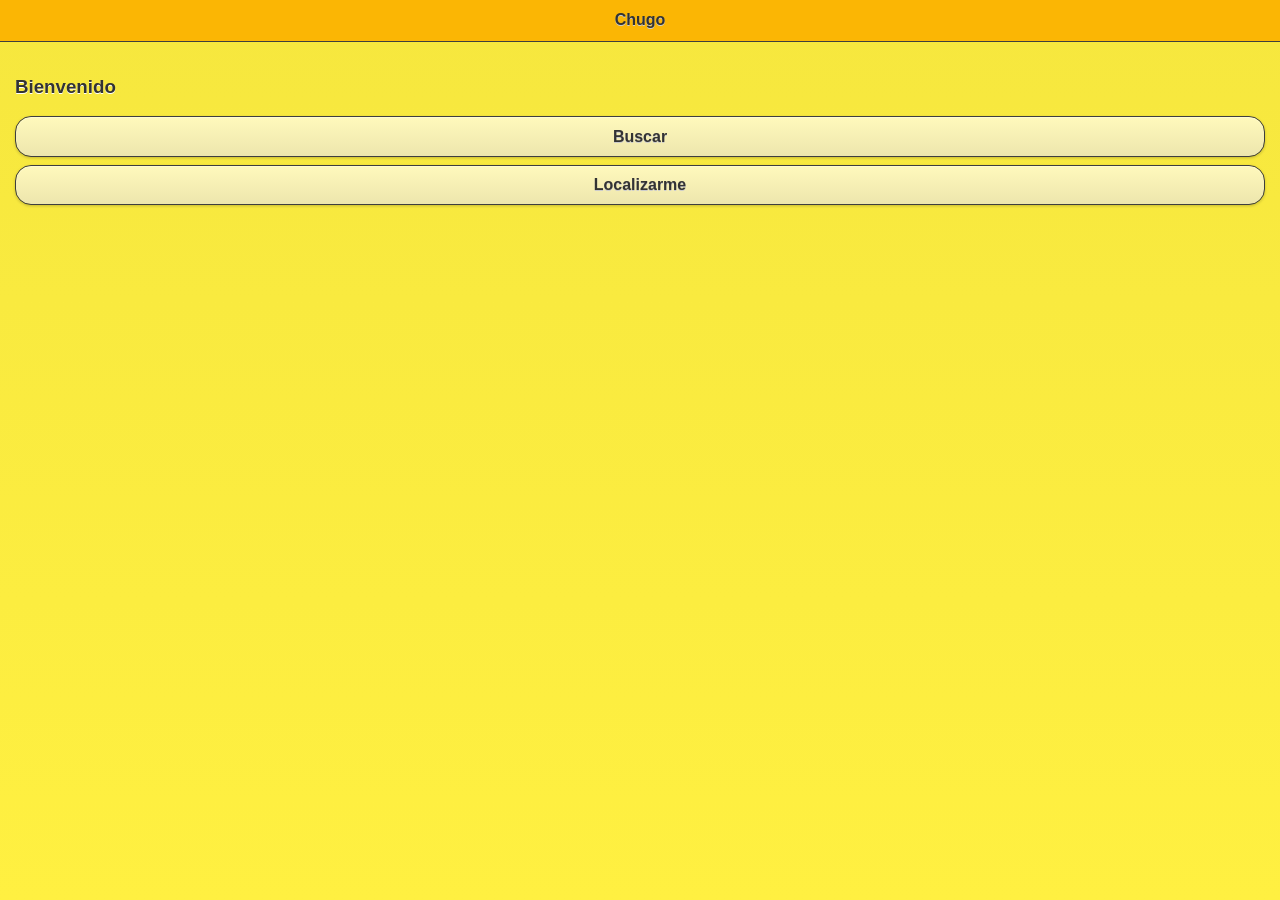
==== index.html @ 9948941c "test" ====
<!DOCTYPE html>
<html>
    <head>
        <meta charset="utf-8">
        <meta name="viewport" content="width=device-width, initial-scale=1">
        <title>Main</title>
        <script type="text/javascript" src="http://maps.google.com/maps/api/js?sensor=false"></script>
        <link href="css/jquery.mobile-1.3.2.min.css" rel="stylesheet" type="text/css">
        <link href="css/jquery.mobile.structure-1.3.2.min.css" rel="stylesheet" type="text/css">
        <link href="css/chugo2.min.css" rel="stylesheet" type="text/css">
        <link href="css/myapp.css" rel="stylesheet" type="text/css">
        <!-- jQuery and jQuery Mobile -->
        <script src="libs/jq/jquery-1.10.2.min.js"></script>
        <script src="libs/jqm/jquery.mobile-1.3.2.min.js"></script>
        <script src="libs/jqmap/jquery.ui.map.full.min.js"></script>
        <script src="libs/mustache/mustache.js"></script>

        <script src="libs/json/json2.js"></script>

        <!-- App Includes -->
        <script src="app/conf.js"></script>
        <script src="app/views.js"></script>
        <script src="app/requests.js"></script>
        <script src="app/shows.js"></script>
        <script src="app/events.js"></script>


    </head>
    <body>
        <!-- Home -->
        <div data-role="page" id="index">
            <div data-theme="a" data-role="header" data-position="fixed">
                <h3>
                    Chugo
                </h3>
            </div>
            <div data-role="content" id ="homeContent">

                <h3>Bienvenido</h3>

                <a data-href='#' href = '#' class = 'linktovenues' data-role='button' > Buscar </a>
                <a href='#ubicar' data-role='button' class = 'linktolocate' > Localizarme </a>
            </div>
        </div>

        <!-- Page -->
        <div data-role="page" id="venues" data-theme='a'>
            <div data-theme="a" data-role="header" data-position="fixed">
                <h3>
                    Locales
                </h3>
            </div>
            <div data-role="venuescontent">
                <h2>Lugares Disponibles</h2>
                <ul id ="venuelist" data-role='listview' data-theme='a'>

                </ul>
            </div>
        </div>
        <!-- Page -->
        <div data-role="page" id="venue" data-theme='a'>
            <div data-theme="a" data-role="header" data-position="fixed">
                <h3>
                    Local
                </h3>
            </div>

            <div data-role="content" id="contentvenue">
                <h2>
                    Venue
                </h2>
            </div>
        </div>
        <!-- Page -->
        <div data-role="page" id="carte" data-theme='a'>
            <div data-theme="a" data-role="header" data-position="fixed">
                <h3>
                    Menu
                </h3>
            </div>

            <div data-role="content" id="contentcarte" >
                <h2>
                    Carte
                </h2>

            </div>
        </div>
        <!-- Page -->
        <div data-role="page" id="item" data-theme='a'>
            <div data-theme="a" data-role="header" data-position="fixed">
                <h3>
                    Header
                </h3>
            </div>
            <div data-role="content">
                <h2>
                    Item
                </h2>
            </div>
        </div>
        <!-- LOCATE -->
        <div data-role="page" id="ubicar" data-theme="a" class="page-map" style="width:100%; height:100%;">
            <div data-role="header"><h1>Map Page</h1></div>
            <div data-role="content" style="width:100%; height:100%; padding:0;"> 
                <div id="map_canvas"></div>
            </div>
        </div>        

        <script>
            $(document).ready()
            {
                initBinding();
            }
        </script>
    </body>
</html>
---- css/chugo2.min.css ----
/*!
* jQuery Mobile 1.3.2
* Git HEAD hash: 528cf0e96940644ea644096bfeb913ed920ffaef <> Date: Fri Jul 19 2013 22:17:57 UTC
* http://jquerymobile.com
*
* Copyright 2010, 2013 jQuery Foundation, Inc. and other contributors
* Released under the MIT license.
* http://jquery.org/license
*
*/

.ui-bar-a{border:1px solid #3e3e3e ;background:#fbb604 ;color:#333333 ;font-weight:bold;text-shadow:0  1px  0  #cccccc ;background-image:-webkit-gradient(linear,left top,left bottom,from( #fbb604 ),to( #fbb604 )); background-image:-webkit-linear-gradient( #fbb604,#fbb604 ); background-image:   -moz-linear-gradient( #fbb604,#fbb604 ); background-image:    -ms-linear-gradient( #fbb604,#fbb604 ); background-image:     -o-linear-gradient( #fbb604,#fbb604 ); background-image:        linear-gradient( #fbb604,#fbb604 );}.ui-bar-a .ui-link-inherit{color:#333333 ;}.ui-bar-a a.ui-link{color:#7cc4e7 ;font-weight:bold;}.ui-bar-a a.ui-link:visited{   color:#2489ce ;}.ui-bar-a a.ui-link:hover{color:#2489ce ;}.ui-bar-a a.ui-link:active{color:#2489ce ;}.ui-bar-a,.ui-bar-a input,.ui-bar-a select,.ui-bar-a textarea,.ui-bar-a button{     font-family:Helvetica,Arial,sans-serif ;}.ui-body-a,.ui-overlay-a{border:1px solid #3e3e3e ;color:#333333 ;text-shadow:0  1px  0  #ffffff ;background:#fcec40 ;background-image:-webkit-gradient(linear,left top,left bottom,from( #fcec40 ),to( #fcec40 )); background-image:-webkit-linear-gradient( #fcec40,#fcec40 ); background-image:   -moz-linear-gradient( #fcec40,#fcec40 ); background-image:    -ms-linear-gradient( #fcec40,#fcec40 ); background-image:     -o-linear-gradient( #fcec40,#fcec40 ); background-image:        linear-gradient( #fcec40,#fcec40 );}.ui-overlay-a{background-image:none;border-width:0;}.ui-body-a,.ui-body-a input,.ui-body-a select,.ui-body-a textarea,.ui-body-a button{     font-family:Helvetica,Arial,sans-serif ;}.ui-body-a .ui-link-inherit{color:#333333 ;}.ui-body-a .ui-link{color:#ce2624 ;font-weight:bold;}.ui-body-a .ui-link:visited{   color:#2489ce ;}.ui-body-a .ui-link:hover{color:#2489ce ;}.ui-body-a .ui-link:active{color:#2489ce ;}.ui-btn-up-a{border:1px solid #3e3e3e ;background:#f7f0b5 ;font-weight:bold;color:#333333 ;text-shadow:0  1px  0  #cccccc ;background-image:-webkit-gradient(linear,left top,left bottom,from( #f7f0b5 ),to( #f7f0b5 )); background-image:-webkit-linear-gradient( #f7f0b5,#f7f0b5 ); background-image:   -moz-linear-gradient( #f7f0b5,#f7f0b5 ); background-image:    -ms-linear-gradient( #f7f0b5,#f7f0b5 ); background-image:     -o-linear-gradient( #f7f0b5,#f7f0b5 ); background-image:        linear-gradient( #f7f0b5,#f7f0b5 );}.ui-btn-up-a:visited,.ui-btn-up-a a.ui-link-inherit{color:#333333 ;}.ui-btn-hover-a{border:1px solid #3e3e3e ;background:#f3e9b4 ;font-weight:bold;color:#333333 ;text-shadow:0  1px  0  #cccccc ;background-image:-webkit-gradient(linear,left top,left bottom,from( #f3e9b4 ),to( #f3e9b4 )); background-image:-webkit-linear-gradient( #f3e9b4,#f3e9b4 ); background-image:   -moz-linear-gradient( #f3e9b4,#f3e9b4 ); background-image:    -ms-linear-gradient( #f3e9b4,#f3e9b4 ); background-image:     -o-linear-gradient( #f3e9b4,#f3e9b4 ); background-image:        linear-gradient( #f3e9b4,#f3e9b4 );}.ui-btn-hover-a:visited,.ui-btn-hover-a:hover,.ui-btn-hover-a a.ui-link-inherit{color:#333333 ;}.ui-btn-down-a{border:1px solid #3e3e3e ;background:#f2b84a ;font-weight:bold;color:#333333 ;text-shadow:0  1px  0  #cccccc ;background-image:-webkit-gradient(linear,left top,left bottom,from( #f2b84a ),to( #f2b84a )); background-image:-webkit-linear-gradient( #f2b84a,#f2b84a ); background-image:   -moz-linear-gradient( #f2b84a,#f2b84a ); background-image:    -ms-linear-gradient( #f2b84a,#f2b84a ); background-image:     -o-linear-gradient( #f2b84a,#f2b84a ); background-image:        linear-gradient( #f2b84a,#f2b84a );}.ui-btn-down-a:visited,.ui-btn-down-a:hover,.ui-btn-down-a a.ui-link-inherit{color:#333333 ;}.ui-btn-up-a,.ui-btn-hover-a,.ui-btn-down-a{     font-family:Helvetica,Arial,sans-serif ;text-decoration:none;}.ui-bar-b{border:1px solid #3e3e3e ;background:#EE0000 ;color:#EEEEEE ;font-weight:bold;text-shadow:0  1px  0  #000 ;background-image:-webkit-gradient(linear,left top,left bottom,from( #8e0000 ),to( #FF0000 )); background-image:-webkit-linear-gradient( #8e0000,#FF0000 ); background-image:   -moz-linear-gradient( #8e0000,#FF0000 ); background-image:    -ms-linear-gradient( #8e0000,#FF0000 ); background-image:     -o-linear-gradient( #8e0000,#FF0000 ); background-image:        linear-gradient( #8e0000,#FF0000 );}.ui-bar-b .ui-link-inherit{color:#EEEEEE ;}.ui-bar-b a.ui-link{color:#7cc4e7 ;font-weight:bold;}.ui-bar-b a.ui-link:visited{   color:#2489ce ;}.ui-bar-b a.ui-link:hover{color:#2489ce ;}.ui-bar-b a.ui-link:active{color:#2489ce ;}.ui-bar-b,.ui-bar-b input,.ui-bar-b select,.ui-bar-b textarea,.ui-bar-b button{     font-family:Helvetica,Arial,sans-serif ;}.ui-body-b,.ui-overlay-b{border:1px solid #3e3e3e ;color:#EEEEEE ;text-shadow:0  1px  0  #000 ;background:#f66a0e ;background-image:-webkit-gradient(linear,left top,left bottom,from( #FF710e ),to( #e4620d )); background-image:-webkit-linear-gradient( #FF710e,#e4620d ); background-image:   -moz-linear-gradient( #FF710e,#e4620d ); background-image:    -ms-linear-gradient( #FF710e,#e4620d ); background-image:     -o-linear-gradient( #FF710e,#e4620d ); background-image:        linear-gradient( #FF710e,#e4620d );}.ui-overlay-b{background-image:none;border-width:0;}.ui-body-b,.ui-body-b input,.ui-body-b select,.ui-body-b textarea,.ui-body-b button{     font-family:Helvetica,Arial,sans-serif ;}.ui-body-b .ui-link-inherit{color:#EEEEEE ;}.ui-body-b .ui-link{color:#FFFFFF ;font-weight:bold;}.ui-body-b .ui-link:visited{   color:#2489ce ;}.ui-body-b .ui-link:hover{color:#2489ce ;}.ui-body-b .ui-link:active{color:#2489ce ;}.ui-btn-up-b{border:1px solid #3e3e3e ;background:#FFFF00 ;font-weight:bold;color:#333333 ;text-shadow:0  1px  0  #cccccc ;background-image:-webkit-gradient(linear,left top,left bottom,from( #FFFF00 ),to( #d6d600 )); background-image:-webkit-linear-gradient( #FFFF00,#d6d600 ); background-image:   -moz-linear-gradient( #FFFF00,#d6d600 ); background-image:    -ms-linear-gradient( #FFFF00,#d6d600 ); background-image:     -o-linear-gradient( #FFFF00,#d6d600 ); background-image:        linear-gradient( #FFFF00,#d6d600 );}.ui-btn-up-b:visited,.ui-btn-up-b a.ui-link-inherit{color:#333333 ;}.ui-btn-hover-b{border:1px solid #3e3e3e ;background:#FFFF00 ;font-weight:bold;color:#333333 ;text-shadow:0  1px  0  #cccccc ;background-image:-webkit-gradient(linear,left top,left bottom,from( #999900 ),to( #FFFF00 )); background-image:-webkit-linear-gradient( #999900,#FFFF00 ); background-image:   -moz-linear-gradient( #999900,#FFFF00 ); background-image:    -ms-linear-gradient( #999900,#FFFF00 ); background-image:     -o-linear-gradient( #999900,#FFFF00 ); background-image:        linear-gradient( #999900,#FFFF00 );}.ui-btn-hover-b:visited,.ui-btn-hover-b:hover,.ui-btn-hover-b a.ui-link-inherit{color:#333333 ;}.ui-btn-down-b{border:1px solid #3e3e3e ;background:#FFFF00 ;font-weight:bold;color:#333333 ;text-shadow:0  1px  0  #cccccc ;background-image:-webkit-gradient(linear,left top,left bottom,from( #FFFF00 ),to( #c9c900 )); background-image:-webkit-linear-gradient( #FFFF00,#c9c900 ); background-image:   -moz-linear-gradient( #FFFF00,#c9c900 ); background-image:    -ms-linear-gradient( #FFFF00,#c9c900 ); background-image:     -o-linear-gradient( #FFFF00,#c9c900 ); background-image:        linear-gradient( #FFFF00,#c9c900 );}.ui-btn-down-b:visited,.ui-btn-down-b:hover,.ui-btn-down-b a.ui-link-inherit{color:#333333 ;}.ui-btn-up-b,.ui-btn-hover-b,.ui-btn-down-b{     font-family:Helvetica,Arial,sans-serif ;text-decoration:none;}.ui-bar-c{border:1px solid #3e3e3e ;background:#fbb604 ;color:#333333 ;font-weight:bold;text-shadow:0  1px  0  #cccccc ;background-image:-webkit-gradient(linear,left top,left bottom,from( #da9e03 ),to( #FFcd04 )); background-image:-webkit-linear-gradient( #da9e03,#FFcd04 ); background-image:   -moz-linear-gradient( #da9e03,#FFcd04 ); background-image:    -ms-linear-gradient( #da9e03,#FFcd04 ); background-image:     -o-linear-gradient( #da9e03,#FFcd04 ); background-image:        linear-gradient( #da9e03,#FFcd04 );}.ui-bar-c .ui-link-inherit{color:#333333 ;}.ui-bar-c a.ui-link{color:#7cc4e7 ;font-weight:bold;}.ui-bar-c a.ui-link:visited{   color:#2489ce ;}.ui-bar-c a.ui-link:hover{color:#2489ce ;}.ui-bar-c a.ui-link:active{color:#2489ce ;}.ui-bar-c,.ui-bar-c input,.ui-bar-c select,.ui-bar-c textarea,.ui-bar-c button{     font-family:Helvetica,Arial,sans-serif ;}.ui-body-c,.ui-overlay-c{border:1px solid #3e3e3e ;color:#333333 ;text-shadow:0  1px  0  #ffffff ;background:#fcec40 ;background-image:-webkit-gradient(linear,left top,left bottom,from( #f6e73e ),to( #FFf041 )); background-image:-webkit-linear-gradient( #f6e73e,#FFf041 ); background-image:   -moz-linear-gradient( #f6e73e,#FFf041 ); background-image:    -ms-linear-gradient( #f6e73e,#FFf041 ); background-image:     -o-linear-gradient( #f6e73e,#FFf041 ); background-image:        linear-gradient( #f6e73e,#FFf041 );}.ui-overlay-c{background-image:none;border-width:0;}.ui-body-c,.ui-body-c input,.ui-body-c select,.ui-body-c textarea,.ui-body-c button{     font-family:Helvetica,Arial,sans-serif ;}.ui-body-c .ui-link-inherit{color:#333333 ;}.ui-body-c .ui-link{color:#ce2624 ;font-weight:bold;}.ui-body-c .ui-link:visited{   color:#2489ce ;}.ui-body-c .ui-link:hover{color:#2489ce ;}.ui-body-c .ui-link:active{color:#2489ce ;}.ui-btn-up-c{border:1px solid #3e3e3e ;background:#f7f0b5 ;font-weight:bold;color:#333333 ;text-shadow:0  1px  0  #cccccc ;background-image:-webkit-gradient(linear,left top,left bottom,from( #FFf9bc ),to( #ede6ad )); background-image:-webkit-linear-gradient( #FFf9bc,#ede6ad ); background-image:   -moz-linear-gradient( #FFf9bc,#ede6ad ); background-image:    -ms-linear-gradient( #FFf9bc,#ede6ad ); background-image:     -o-linear-gradient( #FFf9bc,#ede6ad ); background-image:        linear-gradient( #FFf9bc,#ede6ad );}.ui-btn-up-c:visited,.ui-btn-up-c a.ui-link-inherit{color:#333333 ;}.ui-btn-hover-c{border:1px solid #3e3e3e ;background:#f3e9b4 ;font-weight:bold;color:#333333 ;text-shadow:0  1px  0  #cccccc ;background-image:-webkit-gradient(linear,left top,left bottom,from( #dfd6a5 ),to( #FFfbc2 )); background-image:-webkit-linear-gradient( #dfd6a5,#FFfbc2 ); background-image:   -moz-linear-gradient( #dfd6a5,#FFfbc2 ); background-image:    -ms-linear-gradient( #dfd6a5,#FFfbc2 ); background-image:     -o-linear-gradient( #dfd6a5,#FFfbc2 ); background-image:        linear-gradient( #dfd6a5,#FFfbc2 );}.ui-btn-hover-c:visited,.ui-btn-hover-c:hover,.ui-btn-hover-c a.ui-link-inherit{color:#333333 ;}.ui-btn-down-c{border:1px solid #3e3e3e ;background:#f2b84a ;font-weight:bold;color:#333333 ;text-shadow:0  1px  0  #cccccc ;background-image:-webkit-gradient(linear,left top,left bottom,from( #f9bd4c ),to( #eab247 )); background-image:-webkit-linear-gradient( #f9bd4c,#eab247 ); background-image:   -moz-linear-gradient( #f9bd4c,#eab247 ); background-image:    -ms-linear-gradient( #f9bd4c,#eab247 ); background-image:     -o-linear-gradient( #f9bd4c,#eab247 ); background-image:        linear-gradient( #f9bd4c,#eab247 );}.ui-btn-down-c:visited,.ui-btn-down-c:hover,.ui-btn-down-c a.ui-link-inherit{color:#333333 ;}.ui-btn-up-c,.ui-btn-hover-c,.ui-btn-down-c{     font-family:Helvetica,Arial,sans-serif ;text-decoration:none;}.ui-bar-d{border:1px solid #000 ;background:#FFFFFF ;color:#000000 ;font-weight:bold;text-shadow:0  1px  0  #eee ;background-image:-webkit-gradient(linear,left top,left bottom,from( #FFFFFF ),to( #e0e0e0 )); background-image:-webkit-linear-gradient( #FFFFFF,#e0e0e0 ); background-image:   -moz-linear-gradient( #FFFFFF,#e0e0e0 ); background-image:    -ms-linear-gradient( #FFFFFF,#e0e0e0 ); background-image:     -o-linear-gradient( #FFFFFF,#e0e0e0 ); background-image:        linear-gradient( #FFFFFF,#e0e0e0 );}.ui-bar-d .ui-link-inherit{color:#000000 ;}.ui-bar-d a.ui-link{color:#7cc4e7 ;font-weight:bold;}.ui-bar-d a.ui-link:visited{   color:#2489ce ;}.ui-bar-d a.ui-link:hover{color:#2489ce ;}.ui-bar-d a.ui-link:active{color:#2489ce ;}.ui-bar-d,.ui-bar-d input,.ui-bar-d select,.ui-bar-d textarea,.ui-bar-d button{  font-family:Helvetica,Arial,sans-serif ;}.ui-body-d,.ui-overlay-d{border:1px solid #000 ;color:#333333 ;text-shadow:0  1px  0  #ffffff ;background:#f9f9f9 ;background-image:-webkit-gradient(linear,left top,left bottom,from( #f9f9f9 ),to( #f9f9f9 )); background-image:-webkit-linear-gradient( #f9f9f9,#f9f9f9 ); background-image:   -moz-linear-gradient( #f9f9f9,#f9f9f9 ); background-image:    -ms-linear-gradient( #f9f9f9,#f9f9f9 ); background-image:     -o-linear-gradient( #f9f9f9,#f9f9f9 ); background-image:        linear-gradient( #f9f9f9,#f9f9f9 );}.ui-overlay-d{background-image:none;border-width:0;}.ui-body-d,.ui-body-d input,.ui-body-d select,.ui-body-d textarea,.ui-body-d button{  font-family:Helvetica,Arial,sans-serif ;}.ui-body-d .ui-link-inherit{color:#333333 ;}.ui-body-d .ui-link{color:#646d65 ;font-weight:bold;}.ui-body-d .ui-link:visited{   color:#2489ce ;}.ui-body-d .ui-link:hover{color:#2489ce ;}.ui-body-d .ui-link:active{color:#2489ce ;}.ui-btn-up-d{border:1px solid #000 ;background:#eeeeee ;font-weight:bold;color:#2f3e46 ;text-shadow:0  1px  0  #ffffff ;background-image:-webkit-gradient(linear,left top,left bottom,from( #ffffff ),to( #f1f1f1 )); background-image:-webkit-linear-gradient( #ffffff,#f1f1f1 ); background-image:   -moz-linear-gradient( #ffffff,#f1f1f1 ); background-image:    -ms-linear-gradient( #ffffff,#f1f1f1 ); background-image:     -o-linear-gradient( #ffffff,#f1f1f1 ); background-image:        linear-gradient( #ffffff,#f1f1f1 );}.ui-btn-up-d:visited,.ui-btn-up-d a.ui-link-inherit{color:#2f3e46 ;}.ui-btn-hover-d{border:1px solid #000 ;background:#dfdfdf ;font-weight:bold;color:#2f3e46 ;text-shadow:0  1px  0  #ffffff ;background-image:-webkit-gradient(linear,left top,left bottom,from( #f6f6f6 ),to( #e0e0e0 )); background-image:-webkit-linear-gradient( #f6f6f6,#e0e0e0 ); background-image:   -moz-linear-gradient( #f6f6f6,#e0e0e0 ); background-image:    -ms-linear-gradient( #f6f6f6,#e0e0e0 ); background-image:     -o-linear-gradient( #f6f6f6,#e0e0e0 ); background-image:        linear-gradient( #f6f6f6,#e0e0e0 );}.ui-btn-hover-d:visited,.ui-btn-hover-d:hover,.ui-btn-hover-d a.ui-link-inherit{color:#2f3e46 ;}.ui-btn-down-d{border:1px solid #000 ;background:#d6d6d6 ;font-weight:bold;color:#2f3e46 ;text-shadow:0  1px  0  #ffffff ;background-image:-webkit-gradient(linear,left top,left bottom,from( #d0d0d0 ),to( #dfdfdf )); background-image:-webkit-linear-gradient( #d0d0d0,#dfdfdf ); background-image:   -moz-linear-gradient( #d0d0d0,#dfdfdf ); background-image:    -ms-linear-gradient( #d0d0d0,#dfdfdf ); background-image:     -o-linear-gradient( #d0d0d0,#dfdfdf ); background-image:        linear-gradient( #d0d0d0,#dfdfdf );}.ui-btn-down-d:visited,.ui-btn-down-d:hover,.ui-btn-down-d a.ui-link-inherit{color:#2f3e46 ;}.ui-btn-up-d,.ui-btn-hover-d,.ui-btn-down-d{  font-family:Helvetica,Arial,sans-serif ;text-decoration:none;}a.ui-link-inherit{text-decoration:none !important;}.ui-btn-active{border:1px solid #646d65 ;background:#646d65 ;font-weight:bold;color:#ffffff ;cursor:pointer;text-shadow:0  1px  0  #646d65 ;text-decoration:none;background-image:-webkit-gradient(linear,left top,left bottom,from( #646d65 ),to( #646d65 )); background-image:-webkit-linear-gradient( #646d65,#646d65 ); background-image:   -moz-linear-gradient( #646d65,#646d65 ); background-image:    -ms-linear-gradient( #646d65,#646d65 ); background-image:     -o-linear-gradient( #646d65,#646d65 ); background-image:        linear-gradient( #646d65,#646d65 );      font-family:Helvetica,Arial,sans-serif ;}.ui-btn-active:visited,.ui-btn-active:hover,.ui-btn-active a.ui-link-inherit{color:#ffffff ;}.ui-btn-inner{border-top:1px solid #fff;border-color:rgba(255,255,255,.3);}.ui-corner-all{-webkit-border-radius:.6em ;border-radius:.6em ;}.ui-br{border-color:rgb(130,130,130);border-color:rgba(130,130,130,.3);border-style:solid;}.ui-disabled{filter:Alpha(Opacity=30);opacity:.3;zoom:1;}.ui-disabled,.ui-disabled a{cursor:default !important;pointer-events:none;}.ui-icon,.ui-icon-searchfield:after{background:#646d65 ;background:rgba(100,109,101,0) ;background-image:url(images/icons-18-black.png) ;background-repeat:no-repeat;-webkit-border-radius:9px;border-radius:9px;}.ui-icon-alt .ui-icon,.ui-icon-alt .ui-icon-searchfield:after{background-color:#fff;background-color:rgba(255,255,255,.3);background-image:url(images/icons-18-black.png);background-repeat:no-repeat;}.ui-icon-nodisc .ui-icon,.ui-icon-nodisc .ui-icon-searchfield:after,.ui-icon-nodisc .ui-icon-alt .ui-icon,.ui-icon-nodisc .ui-icon-alt .ui-icon-searchfield:after{background-color:transparent;}.ui-icon-plus{background-position:-1px -1px;}.ui-icon-minus{background-position:-37px -1px;}.ui-icon-delete{background-position:-73px -1px;}.ui-icon-arrow-r{background-position:-108px -1px;}.ui-icon-arrow-l{background-position:-144px -1px;}.ui-icon-arrow-u{background-position:-180px -1px;}.ui-icon-arrow-d{background-position:-216px -1px;}.ui-icon-check{background-position:-252px -1px;}.ui-icon-gear{background-position:-288px -1px;}.ui-icon-refresh{background-position:-323px -1px;}.ui-icon-forward{background-position:-360px -1px;}.ui-icon-back{background-position:-396px -1px;}.ui-icon-grid{background-position:-432px -1px;}.ui-icon-star{background-position:-467px -1px;}.ui-icon-alert{background-position:-503px -1px;}.ui-icon-info{background-position:-539px -1px;}.ui-icon-home{background-position:-575px -1px;}.ui-icon-search,.ui-icon-searchfield:after{background-position:-611px -1px;}.ui-icon-checkbox-on{background-position:-647px -1px;}.ui-icon-checkbox-off{background-position:-683px -1px;}.ui-icon-radio-on{background-position:-718px -1px;}.ui-icon-radio-off{background-position:-754px -1px;}.ui-icon-bars{background-position:-788px -1px;}.ui-icon-edit{background-position:-824px -1px;}@media only screen and (-webkit-min-device-pixel-ratio:1.3),      only screen and (min--moz-device-pixel-ratio:1.3),      only screen and (min-resolution:200dpi){.ui-icon-plus,.ui-icon-minus,.ui-icon-delete,.ui-icon-arrow-r,.ui-icon-arrow-l,.ui-icon-arrow-u,.ui-icon-arrow-d,.ui-icon-check,.ui-icon-gear,.ui-icon-refresh,.ui-icon-forward,.ui-icon-back,.ui-icon-grid,.ui-icon-star,.ui-icon-alert,.ui-icon-info,.ui-icon-home,.ui-icon-bars,.ui-icon-edit,.ui-icon-search,.ui-icon-searchfield:after,.ui-icon-checkbox-off,.ui-icon-checkbox-on,.ui-icon-radio-off,.ui-icon-radio-on{background-image:url(images/icons-36-white.png);-moz-background-size:864px 18px;-o-background-size:864px 18px;-webkit-background-size:864px 18px;background-size:864px 18px;}.ui-icon-alt .ui-icon{background-image:url(images/icons-36-black.png);}.ui-icon-plus{background-position:0 50%;}.ui-icon-minus{background-position:-36px 50%;}.ui-icon-delete{background-position:-72px 50%;}.ui-icon-arrow-r{background-position:-108px 50%;}.ui-icon-arrow-l{background-position:-144px 50%;}.ui-icon-arrow-u{background-position:-179px 50%;}.ui-icon-arrow-d{background-position:-215px 50%;}.ui-icon-check{background-position:-252px 50%;}.ui-icon-gear{background-position:-287px 50%;}.ui-icon-refresh{background-position:-323px 50%;}.ui-icon-forward{background-position:-360px 50%;}.ui-icon-back{background-position:-395px 50%;}.ui-icon-grid{background-position:-431px 50%;}.ui-icon-star{background-position:-467px 50%;}.ui-icon-alert{background-position:-503px 50%;}.ui-icon-info{background-position:-538px 50%;}.ui-icon-home{background-position:-575px 50%;}.ui-icon-search,.ui-icon-searchfield:after{background-position:-611px 50%;}.ui-icon-checkbox-on{background-position:-647px 50%;}.ui-icon-checkbox-off{background-position:-683px 50%;}.ui-icon-radio-on{background-position:-718px 50%;}.ui-icon-radio-off{background-position:-754px 50%;}.ui-icon-bars{background-position:-788px 50%;}.ui-icon-edit{background-position:-824px 50%;}}.ui-checkbox .ui-icon,.ui-selectmenu-list .ui-icon{-webkit-border-radius:3px;border-radius:3px;}.ui-icon-checkbox-off,.ui-icon-radio-off{background-color:transparent;}.ui-checkbox-on .ui-icon,.ui-radio-on .ui-icon{background-color:#646d65 ; }.ui-icon-loading{background:url(images/ajax-loader.gif);background-size:46px 46px;}.ui-btn-corner-all{-webkit-border-radius:1em ;border-radius:1em ;}.ui-corner-all,.ui-btn-corner-all{-webkit-background-clip:padding;background-clip:padding-box;}.ui-overlay{background:#666;filter:Alpha(Opacity=50);opacity:.5;position:absolute;width:100%;height:100%;}.ui-overlay-shadow{-moz-box-shadow:0 0 12px rgba(0,0,0,.6);-webkit-box-shadow:0 0 12px rgba(0,0,0,.6);box-shadow:0 0 12px rgba(0,0,0,.6);}.ui-shadow{-moz-box-shadow:0 1px 3px  rgba(0,0,0,.2) ;-webkit-box-shadow:0 1px 3px  rgba(0,0,0,.2) ;box-shadow:0 1px 3px  rgba(0,0,0,.2) }.ui-bar-a .ui-shadow,.ui-bar-b .ui-shadow,.ui-bar-c .ui-shadow {-moz-box-shadow:0 1px 0 rgba(255,255,255,.3);-webkit-box-shadow:0 1px 0 rgba(255,255,255,.3);box-shadow:0 1px 0 rgba(255,255,255,.3);}.ui-shadow-inset{-moz-box-shadow:inset 0 1px 4px rgba(0,0,0,.2);-webkit-box-shadow:inset 0 1px 4px rgba(0,0,0,.2);box-shadow:inset 0 1px 4px rgba(0,0,0,.2);}.ui-icon-shadow{-moz-box-shadow:0 1px 0 rgba(255,255,255,.4) ;-webkit-box-shadow:0 1px 0 rgba(255,255,255,.4) ;box-shadow:0 1px 0 rgba(255,255,255,.4) ;}.ui-btn:focus,.ui-link-inherit:focus{outline:0;}.ui-btn.ui-focus{z-index:1;}.ui-focus,.ui-btn:focus{-moz-box-shadow:inset 0 0 3px #646d65,0 0 9px #646d65 ;-webkit-box-shadow:inset 0 0 3px #646d65,0 0 9px #646d65 ;box-shadow:inset 0 0 3px #646d65,0 0 9px #646d65 ;}.ui-input-text.ui-focus,.ui-input-search.ui-focus{-moz-box-shadow:0 0 12px #646d65 ;-webkit-box-shadow:0 0 12px #646d65 ;box-shadow:0 0 12px #646d65 ;}.ui-mobile-nosupport-boxshadow *{-moz-box-shadow:none !important;-webkit-box-shadow:none !important;box-shadow:none !important;}.ui-mobile-nosupport-boxshadow .ui-focus,.ui-mobile-nosupport-boxshadow .ui-btn:focus,.ui-mobile-nosupport-boxshadow .ui-link-inherit:focus{outline-width:1px;outline-style:auto;}
---- css/myapp.css ----
/* 
    Document   : myapp
    Created on : 09-sep-2013, 16:43:55
    Author     : Administrador
    Description:
        Purpose of the stylesheet follows.
*/

root { 
    display: block;
}
.iconlist
{
    margin: 10px;
    display: inline;
    position: relative;
}
#map_canvas
{
    position: fixed;
    top:10px;
    left: 20px;
    right: 20px;
    min-width: 180px;
    max-width: 400px;
    min-height: 180px;
    height: 280px;
    max-height: 400px;
}
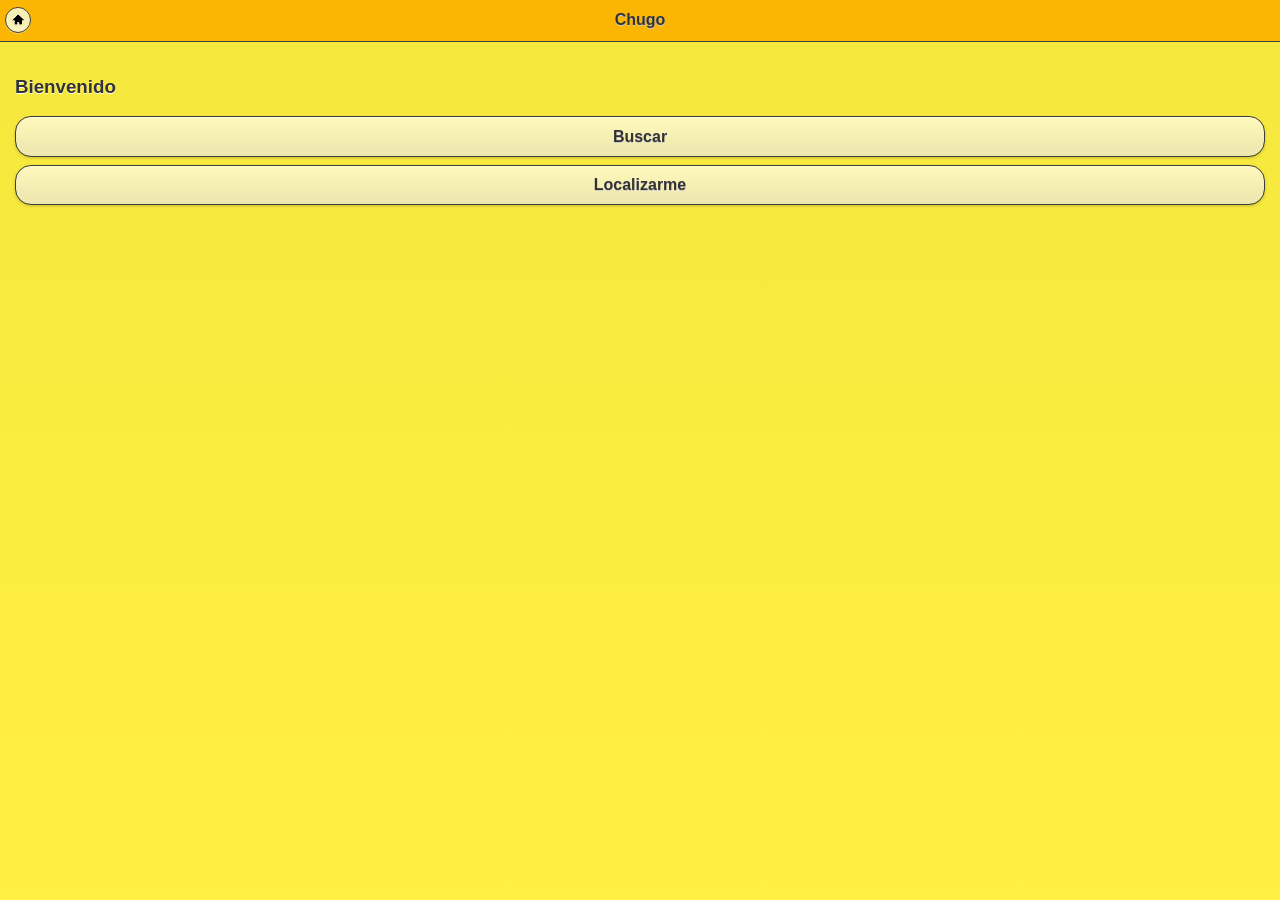
==== commit b8eb7a72: "test" ====
--- a/index.html
+++ b/index.html
@@ -19,6 +19,8 @@
 
         <!-- App Includes -->
         <script src="app/conf.js"></script>
+        <script src="app/cart.js"></script>
+        <script src="app/myapp.js"></script>
         <script src="app/views.js"></script>
         <script src="app/requests.js"></script>
         <script src="app/shows.js"></script>
@@ -30,6 +32,7 @@
         <!-- Home -->
         <div data-role="page" id="index">
             <div data-theme="a" data-role="header" data-position="fixed">
+                <a href="#index" data-icon="home" data-iconpos="notext">Inicio</a>
                 <h3>
                     Chugo
                 </h3>
@@ -46,7 +49,9 @@
         <!-- Page -->
         <div data-role="page" id="venues" data-theme='a'>
             <div data-theme="a" data-role="header" data-position="fixed">
+                <a href="#index" data-icon="home" data-iconpos="notext">Inicio</a>
                 <h3>
+
                     Locales
                 </h3>
             </div>
@@ -60,6 +65,7 @@
         <!-- Page -->
         <div data-role="page" id="venue" data-theme='a'>
             <div data-theme="a" data-role="header" data-position="fixed">
+                <a href="#index" data-icon="home" data-iconpos="notext">Inicio</a>
                 <h3>
                     Local
                 </h3>
@@ -74,6 +80,7 @@
         <!-- Page -->
         <div data-role="page" id="carte" data-theme='a'>
             <div data-theme="a" data-role="header" data-position="fixed">
+                <a href="#index" data-icon="home" data-iconpos="notext">Inicio</a>
                 <h3>
                     Menu
                 </h3>
@@ -89,11 +96,12 @@
         <!-- Page -->
         <div data-role="page" id="item" data-theme='a'>
             <div data-theme="a" data-role="header" data-position="fixed">
+                <a href="#index" data-icon="home" data-iconpos="notext">Inicio</a>
                 <h3>
                     Header
                 </h3>
             </div>
-            <div data-role="content">
+            <div data-role="content" id="contentitem">
                 <h2>
                     Item
                 </h2>
@@ -104,12 +112,26 @@
             <div data-role="header"><h1>Map Page</h1></div>
             <div data-role="content" style="width:100%; height:100%; padding:0;"> 
                 <div id="map_canvas"></div>
+                <a href='#' data-rel='back' data-theme='a' data-role="button" >Volver</a>
             </div>
         </div>        
+        <!-- AGREGAR A CARRITO -->
 
+        <div data-role="page" id="addcart" data-theme='a'>
+            <div data-theme="a" data-role="header" data-position="fixed">
+                <a href="#index" data-icon="home" data-iconpos="notext">Inicio</a>
+                <h3>
+                    Agregar Producto
+                </h3>
+            </div>
+            <div data-role="content" id="contentaddcart">
+
+            </div>
+        </div>
         <script>
             $(document).ready()
             {
+                getLocation()
                 initBinding();
             }
         </script>
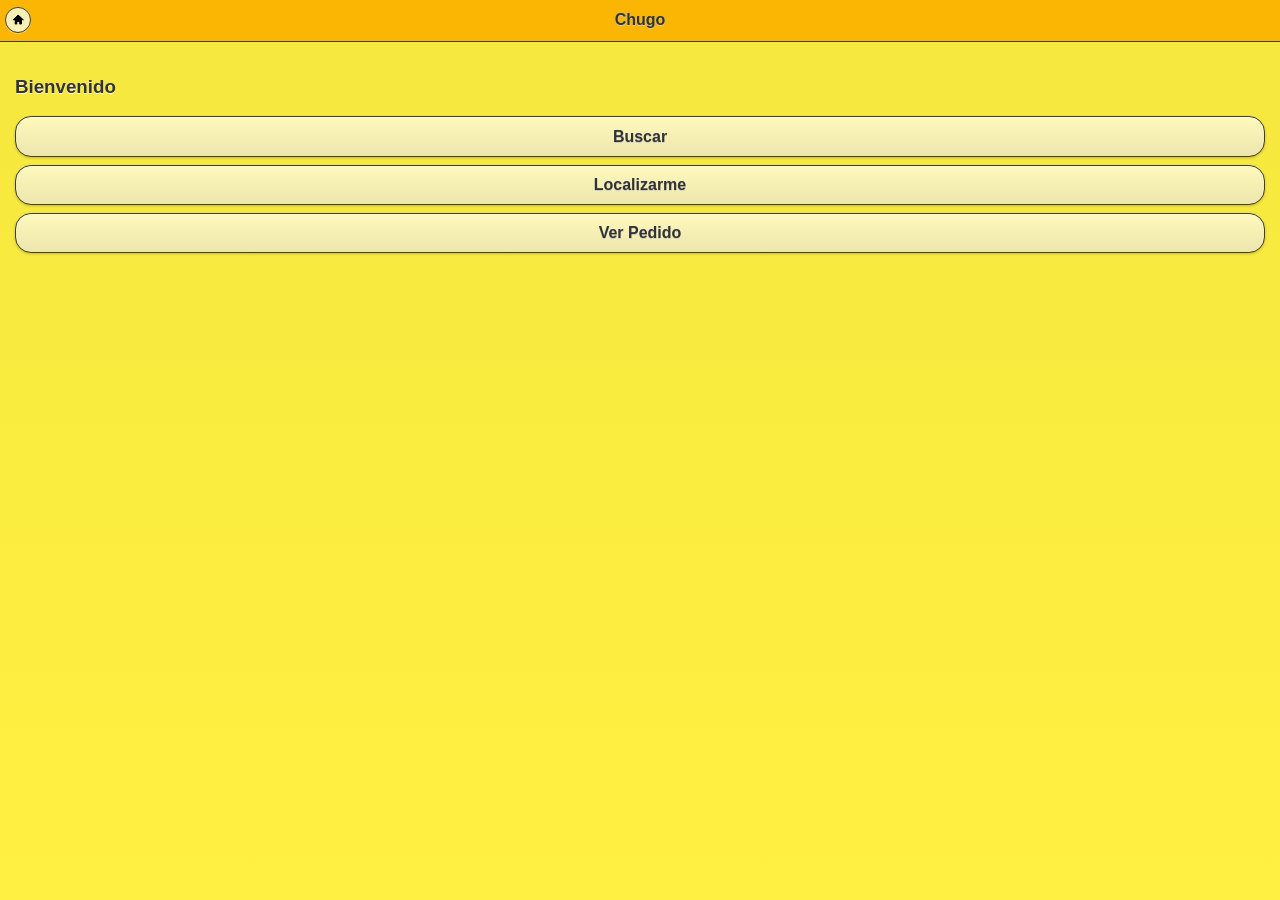
==== commit 06982229: "test" ====
--- a/index.html
+++ b/index.html
@@ -42,7 +42,8 @@
                 <h3>Bienvenido</h3>
 
                 <a data-href='#' href = '#' class = 'linktovenues' data-role='button' > Buscar </a>
-                <a href='#ubicar' data-role='button' class = 'linktolocate' > Localizarme </a>
+                <a href='#' data-role='button' class = 'linktolocate' > Localizarme </a>
+                <a href='#' data-role='button' class = 'linktocart' > Ver Pedido </a>
             </div>
         </div>
 
@@ -128,6 +129,21 @@
 
             </div>
         </div>
+
+        <!-- MOSTRAR CARRITO -->
+
+        <div data-role="page" id="cart" data-theme='a'>
+            <div data-theme="a" data-role="header" data-position="fixed">
+                <a href="#index" data-icon="home" data-iconpos="notext">Inicio</a>
+                <h3>
+                    Su Pedido
+                </h3>
+            </div>
+            <div data-role="content" id="contentcart">
+
+            </div>
+        </div>
+
         <script>
             $(document).ready()
             {
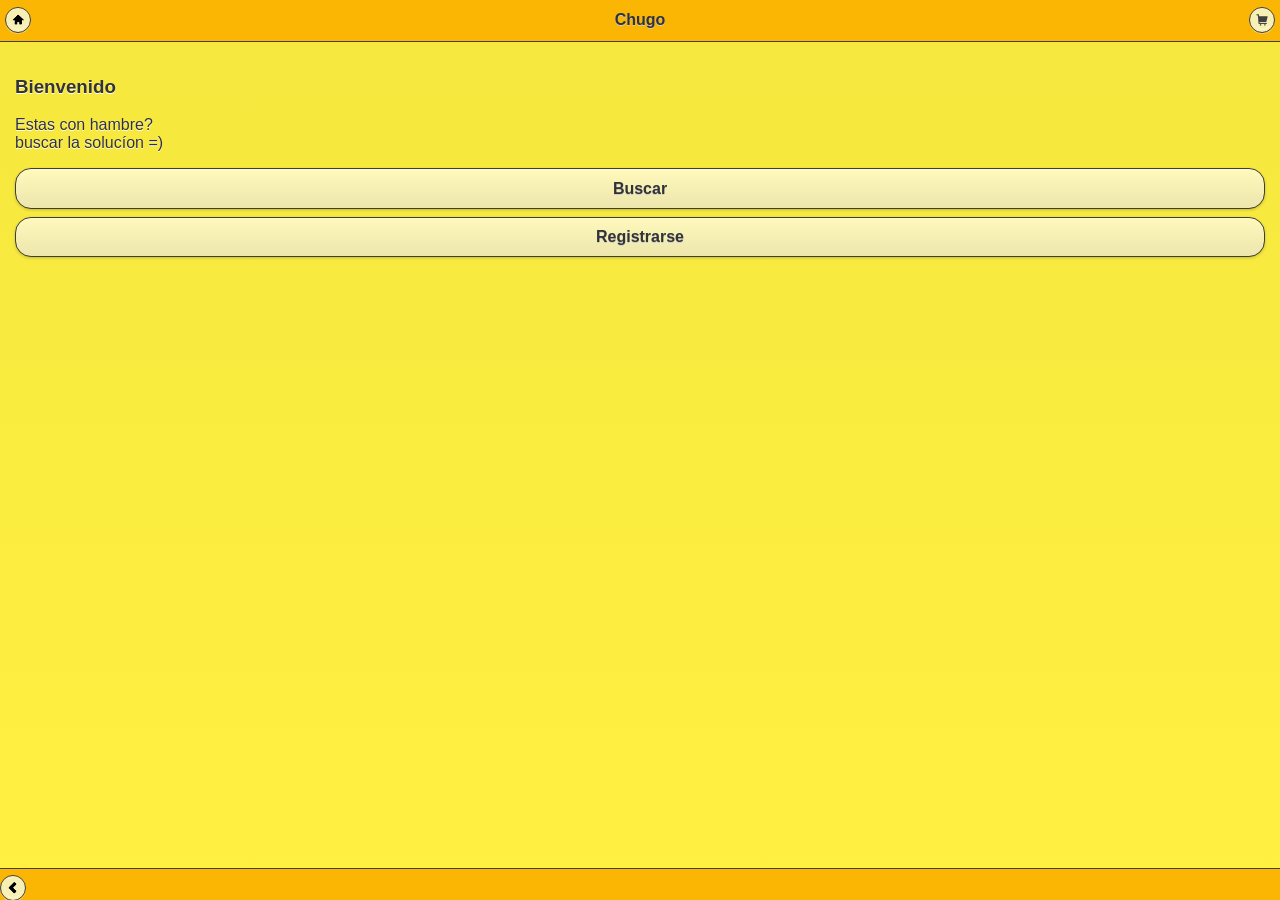
==== commit 0d3e2bce: "test" ====
--- a/index.html
+++ b/index.html
@@ -20,6 +20,7 @@
         <!-- App Includes -->
         <script src="app/conf.js"></script>
         <script src="app/cart.js"></script>
+        <script src="app/register.js"></script>
         <script src="app/myapp.js"></script>
         <script src="app/views.js"></script>
         <script src="app/requests.js"></script>
@@ -36,14 +37,19 @@
                 <h3>
                     Chugo
                 </h3>
+                <a href="#" data-icon="myapp-order" class = 'linktocart' data-iconpos="notext">Pedido</a>
             </div>
             <div data-role="content" id ="homeContent">
 
                 <h3>Bienvenido</h3>
-
+                <p>Estas con hambre?<br>buscar la solucíon =) </p>
                 <a data-href='#' href = '#' class = 'linktovenues' data-role='button' > Buscar </a>
-                <a href='#' data-role='button' class = 'linktolocate' > Localizarme </a>
-                <a href='#' data-role='button' class = 'linktocart' > Ver Pedido </a>
+                <a data-href='#' href = '#register' class = '' data-role='button' > Registrarse </a> 
+            </div>
+            <div data-theme="" data-role="footer" data-position="fixed">
+                <a data-role="button" data-rel="back" href="#page1" data-icon="arrow-l" data-iconpos="notext">
+                    volver
+                </a>
             </div>
         </div>
 
@@ -52,9 +58,9 @@
             <div data-theme="a" data-role="header" data-position="fixed">
                 <a href="#index" data-icon="home" data-iconpos="notext">Inicio</a>
                 <h3>
-
                     Locales
                 </h3>
+                <a href="#" data-icon="myapp-order" class = 'linktocart' data-iconpos="notext">Pedido</a>
             </div>
             <div data-role="venuescontent">
                 <h2>Lugares Disponibles</h2>
@@ -62,6 +68,11 @@
 
                 </ul>
             </div>
+            <div data-theme="" data-role="footer" data-position="fixed">
+                <a data-role="button" data-rel="back" href="#page1" data-icon="arrow-l" data-iconpos="notext">
+                    volver
+                </a>
+            </div>
         </div>
         <!-- Page -->
         <div data-role="page" id="venue" data-theme='a'>
@@ -70,12 +81,18 @@
                 <h3>
                     Local
                 </h3>
+                <a href="#" data-icon="myapp-order" class = 'linktocart' data-iconpos="notext">Pedido</a>
             </div>
 
             <div data-role="content" id="contentvenue">
                 <h2>
                     Venue
                 </h2>
+            </div>
+            <div data-theme="" data-role="footer" data-position="fixed">
+                <a data-role="button" data-rel="back" href="#page1" data-icon="arrow-l" data-iconpos="notext">
+                    volver
+                </a>
             </div>
         </div>
         <!-- Page -->
@@ -85,13 +102,19 @@
                 <h3>
                     Menu
                 </h3>
+                <a href="#" data-icon="myapp-order" class = 'linktocart' data-iconpos="notext">Pedido</a>
             </div>
 
             <div data-role="content" id="contentcarte" >
                 <h2>
                     Carte
                 </h2>
-
+                <a href="#" data-icon="myapp-order" class = 'linktocart' data-iconpos="notext">Pedido</a>
+            </div>
+            <div data-theme="" data-role="footer" data-position="fixed">
+                <a data-role="button" data-rel="back" href="#page1" data-icon="arrow-l" data-iconpos="notext">
+                    volver
+                </a>
             </div>
         </div>
         <!-- Page -->
@@ -99,14 +122,21 @@
             <div data-theme="a" data-role="header" data-position="fixed">
                 <a href="#index" data-icon="home" data-iconpos="notext">Inicio</a>
                 <h3>
-                    Header
-                </h3>
+                    Producto
+                </h3>
+                <a href="#" data-icon="myapp-order" class = 'linktocart' data-iconpos="notext">Pedido</a>
             </div>
             <div data-role="content" id="contentitem">
                 <h2>
                     Item
                 </h2>
             </div>
+            <div data-theme="" data-role="footer" data-position="fixed">
+                <a data-role="button" data-rel="back" href="#page1" data-icon="arrow-l" data-iconpos="notext">
+                    volver
+                </a>
+            </div>
+
         </div>
         <!-- LOCATE -->
         <div data-role="page" id="ubicar" data-theme="a" class="page-map" style="width:100%; height:100%;">
@@ -115,6 +145,11 @@
                 <div id="map_canvas"></div>
                 <a href='#' data-rel='back' data-theme='a' data-role="button" >Volver</a>
             </div>
+            <div data-theme="" data-role="footer" data-position="fixed">
+                <a data-role="button" data-rel="back" href="#page1" data-icon="arrow-l" data-iconpos="notext">
+                    volver
+                </a>
+            </div>
         </div>        
         <!-- AGREGAR A CARRITO -->
 
@@ -124,10 +159,16 @@
                 <h3>
                     Agregar Producto
                 </h3>
+                <a href="#" data-icon="myapp-order" class = 'linktocart' data-iconpos="notext">Pedido</a>
             </div>
             <div data-role="content" id="contentaddcart">
 
             </div>
+            <div data-theme="" data-role="footer" data-position="fixed">
+                <a data-role="button" data-rel="back" href="#page1" data-icon="arrow-l" data-iconpos="notext">
+                    volver
+                </a>
+            </div>
         </div>
 
         <!-- MOSTRAR CARRITO -->
@@ -138,12 +179,167 @@
                 <h3>
                     Su Pedido
                 </h3>
+                <a href="#" data-icon="myapp-order" class = 'linktocart' data-iconpos="notext">Pedido</a>
             </div>
             <div data-role="content" id="contentcart">
 
             </div>
-        </div>
-
+            <div data-theme="" data-role="footer" data-position="fixed">
+                <a data-role="button" data-rel="back" href="#page1" data-icon="arrow-l" data-iconpos="notext">
+                    volver
+                </a>
+            </div>
+        </div>
+        <!-- Confirmar ENVIO -->
+
+        <div data-role="page" id="sendcart" data-theme='a'>
+            <div data-theme="a" data-role="header" data-position="fixed">
+                <a href="#index" data-icon="home" data-iconpos="notext">Inicio</a>
+                <h3>
+                    Confirmar Envio
+                </h3>
+                <a href="#" data-icon="myapp-order" class = 'linktocart' data-iconpos="notext">Pedido</a>
+            </div>
+            <div data-role="content" id="contentconf">
+
+            </div>
+            <div data-theme="" data-role="footer" data-position="fixed">
+                <a data-role="button" data-rel="back" href="#page1" data-icon="arrow-l" data-iconpos="notext">
+                    volver
+                </a>
+            </div>
+        </div>
+        <div data-role="page" id="cartsended" data-theme='a'>
+            <div data-theme="a" data-role="header" data-position="fixed">
+                <a href="#index" data-icon="home" data-iconpos="notext">Inicio</a>
+                <h3>
+                    Confirmar Envio
+                </h3>
+                <a href="#" data-icon="myapp-order" class = 'linktocart' data-iconpos="notext">Pedido</a>
+            </div>
+            <div data-role="content" id="contentsended">
+
+            </div>
+            <div data-theme="" data-role="footer" data-position="fixed">
+                <a data-role="button" data-rel="back" href="#page1" data-icon="arrow-l" data-iconpos="notext">
+                    volver
+                </a>
+            </div>
+        </div>
+        <!-- REGISTER -->
+        <div data-role="page" id="register">
+            <div data-theme="a" data-role="header" data-position="fixed">
+                <h2>
+                    Chugo
+                </h2>
+            </div>
+            <div data-role="content">
+                <h2>
+                    Registro de Usuario
+                </h2>
+                <span id="regerror"></span>
+                <form action="">
+                    <div data-role="fieldcontain">
+                        <label for="textinput5">
+                            Correo Electronico
+                        </label>
+                        <input name="" id="email" placeholder="usuario@servidor.com" value=""
+                               type="email" required >
+                    </div>
+                    <div data-role="fieldcontain">
+                        <label for="textinput1">
+                            Usuario
+                        </label>
+                        <input name="" id="username" placeholder="Nombre de usuario" value=""
+                               type="text" required >
+                    </div>
+                    <div data-role="fieldcontain">
+                        <label for="textinput2">
+                            Password
+                        </label>
+                        <input name="" id="password" placeholder="Contraseña" value="" type="password" required >
+                    </div>
+                    <div data-role="fieldcontain">
+                        <label for="textinput3">
+                            Password Confirmar
+                        </label>
+                        <input name="" id="password_confimation" placeholder="Contraseña" value="" type="password" required >
+                    </div>
+                    <div data-role="fieldcontain">
+                        <label for="textinput4">
+                            Numero de Celular (Sin el 0)
+                        </label>
+                        <input name="" id="mobile" placeholder="9xx123456"  type="text"
+                               required >
+                    </div>
+                    <a data-role="button"  class=" boton registerbtn">
+                        Registrarse
+                    </a>
+                    <a data-role="button" data-rel="back" href="#page1">
+                        Cancelar
+                    </a>
+                </form>
+            </div>
+            <div data-theme="a" data-role="footer" data-position="fixed">
+                <span class="ui-title">
+                </span>
+            </div>
+        </div>
+        <div data-role="page" id="sendcart" data-theme='a'>
+            <div data-theme="a" data-role="header" data-position="fixed">
+                <a href="#index" data-icon="home" data-iconpos="notext">Inicio</a>
+                <h3>
+                    Confirmar Envio
+                </h3>
+                <a href="#" data-icon="myapp-order" class = 'linktocart' data-iconpos="notext">Pedido</a>
+            </div>
+            <div data-role="content" id="contentconf">
+
+            </div>
+            <div data-theme="" data-role="footer" data-position="fixed">
+                <a data-role="button" data-rel="back" href="#page1" data-icon="arrow-l" data-iconpos="notext">
+                    volver
+                </a>
+            </div>
+        </div>
+        <div data-role="page" id="cartsended" data-theme='a'>
+            <div data-theme="a" data-role="header" data-position="fixed">
+                <a href="#index" data-icon="home" data-iconpos="notext">Inicio</a>
+                <h3>
+                    Confirmar Envio
+                </h3>
+                <a href="#" data-icon="myapp-order" class = 'linktocart' data-iconpos="notext">Pedido</a>
+            </div>
+            <div data-role="content" id="contentsended">
+
+            </div>
+            <div data-theme="" data-role="footer" data-position="fixed">
+                <a data-role="button" data-rel="back" href="#page1" data-icon="arrow-l" data-iconpos="notext">
+                    volver
+                </a>
+            </div>
+        </div>
+        <!-- VALIDAD MOBILE -->
+        <div data-role="page" id="valmobile">
+            <div data-theme="a" data-role="header" data-position="fixed">
+                <h2>
+                    Chugo
+                </h2>
+            </div>
+            <div data-role="content">
+                <h2>Registro Exitoso </h2>
+                <span id="validmsgtext"></span>
+                <div><a href="" data-transition="fade" data-theme="c">Cambiar Numero de Movil</a></div><div><a href="" data-transition="fade">Re enviar codigo</a></div><div data-role="fieldcontain"><label for="textinput6">Ingrese el Codigo de Validacion</label><input name="" id="codeval" placeholder="" value="" type="text" required> </div> 
+                <a href='#' data-role='button' class = 'valmob boton' > Enviar </a>
+
+
+
+            </div>
+            <div data-theme="a" data-role="footer" data-position="fixed">
+                <span class="ui-title">
+                </span>
+            </div>
+        </div>
         <script>
             $(document).ready()
             {
--- a/css/myapp.css
+++ b/css/myapp.css
@@ -27,4 +27,7 @@
     height: 280px;
     max-height: 400px;
 }
+.ui-icon-myapp-order {
+    background-image: url("../images/order_icon.png");
+}
 
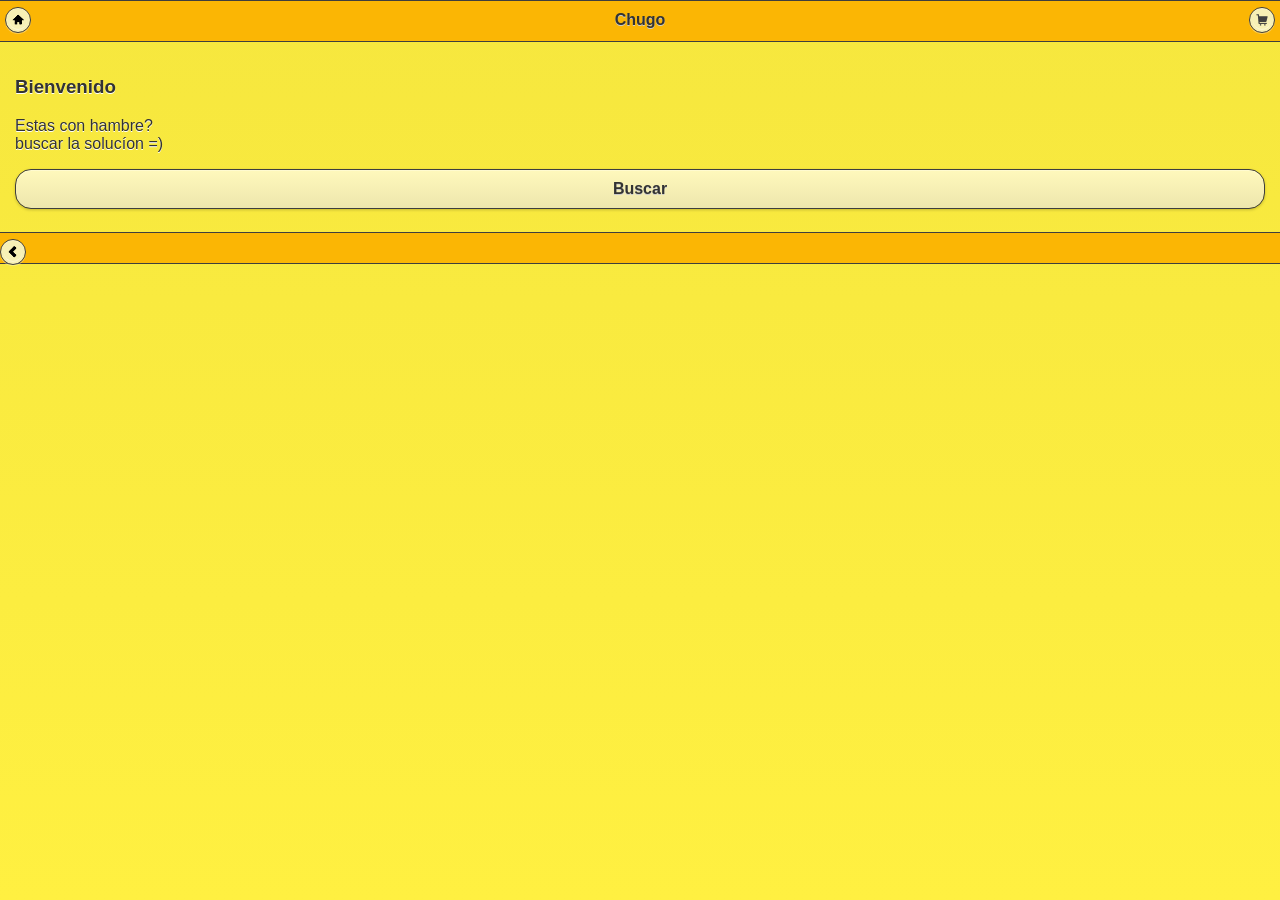
==== commit 256b1952: "test" ====
--- a/index.html
+++ b/index.html
@@ -32,7 +32,7 @@
     <body>
         <!-- Home -->
         <div data-role="page" id="index">
-            <div data-theme="a" data-role="header" data-position="fixed">
+            <div data-theme="a" data-role="header"  >
                 <a href="#index" data-icon="home" data-iconpos="notext">Inicio</a>
                 <h3>
                     Chugo
@@ -44,9 +44,9 @@
                 <h3>Bienvenido</h3>
                 <p>Estas con hambre?<br>buscar la solucíon =) </p>
                 <a data-href='#' href = '#' class = 'linktovenues' data-role='button' > Buscar </a>
-                <a data-href='#' href = '#register' class = '' data-role='button' > Registrarse </a> 
-            </div>
-            <div data-theme="" data-role="footer" data-position="fixed">
+
+            </div>
+            <div data-theme="" data-role="footer"  >
                 <a data-role="button" data-rel="back" href="#page1" data-icon="arrow-l" data-iconpos="notext">
                     volver
                 </a>
@@ -55,7 +55,7 @@
 
         <!-- Page -->
         <div data-role="page" id="venues" data-theme='a'>
-            <div data-theme="a" data-role="header" data-position="fixed">
+            <div data-theme="a" data-role="header"  >
                 <a href="#index" data-icon="home" data-iconpos="notext">Inicio</a>
                 <h3>
                     Locales
@@ -68,7 +68,7 @@
 
                 </ul>
             </div>
-            <div data-theme="" data-role="footer" data-position="fixed">
+            <div data-theme="" data-role="footer"  >
                 <a data-role="button" data-rel="back" href="#page1" data-icon="arrow-l" data-iconpos="notext">
                     volver
                 </a>
@@ -76,7 +76,7 @@
         </div>
         <!-- Page -->
         <div data-role="page" id="venue" data-theme='a'>
-            <div data-theme="a" data-role="header" data-position="fixed">
+            <div data-theme="a" data-role="header"  >
                 <a href="#index" data-icon="home" data-iconpos="notext">Inicio</a>
                 <h3>
                     Local
@@ -89,7 +89,7 @@
                     Venue
                 </h2>
             </div>
-            <div data-theme="" data-role="footer" data-position="fixed">
+            <div data-theme="" data-role="footer"  >
                 <a data-role="button" data-rel="back" href="#page1" data-icon="arrow-l" data-iconpos="notext">
                     volver
                 </a>
@@ -97,7 +97,7 @@
         </div>
         <!-- Page -->
         <div data-role="page" id="carte" data-theme='a'>
-            <div data-theme="a" data-role="header" data-position="fixed">
+            <div data-theme="a" data-role="header"  >
                 <a href="#index" data-icon="home" data-iconpos="notext">Inicio</a>
                 <h3>
                     Menu
@@ -111,7 +111,7 @@
                 </h2>
                 <a href="#" data-icon="myapp-order" class = 'linktocart' data-iconpos="notext">Pedido</a>
             </div>
-            <div data-theme="" data-role="footer" data-position="fixed">
+            <div data-theme="" data-role="footer"  >
                 <a data-role="button" data-rel="back" href="#page1" data-icon="arrow-l" data-iconpos="notext">
                     volver
                 </a>
@@ -119,7 +119,7 @@
         </div>
         <!-- Page -->
         <div data-role="page" id="item" data-theme='a'>
-            <div data-theme="a" data-role="header" data-position="fixed">
+            <div data-theme="a" data-role="header"  >
                 <a href="#index" data-icon="home" data-iconpos="notext">Inicio</a>
                 <h3>
                     Producto
@@ -131,7 +131,7 @@
                     Item
                 </h2>
             </div>
-            <div data-theme="" data-role="footer" data-position="fixed">
+            <div data-theme="" data-role="footer"  >
                 <a data-role="button" data-rel="back" href="#page1" data-icon="arrow-l" data-iconpos="notext">
                     volver
                 </a>
@@ -145,7 +145,7 @@
                 <div id="map_canvas"></div>
                 <a href='#' data-rel='back' data-theme='a' data-role="button" >Volver</a>
             </div>
-            <div data-theme="" data-role="footer" data-position="fixed">
+            <div data-theme="" data-role="footer"  >
                 <a data-role="button" data-rel="back" href="#page1" data-icon="arrow-l" data-iconpos="notext">
                     volver
                 </a>
@@ -154,7 +154,7 @@
         <!-- AGREGAR A CARRITO -->
 
         <div data-role="page" id="addcart" data-theme='a'>
-            <div data-theme="a" data-role="header" data-position="fixed">
+            <div data-theme="a" data-role="header"  >
                 <a href="#index" data-icon="home" data-iconpos="notext">Inicio</a>
                 <h3>
                     Agregar Producto
@@ -164,7 +164,7 @@
             <div data-role="content" id="contentaddcart">
 
             </div>
-            <div data-theme="" data-role="footer" data-position="fixed">
+            <div data-theme="" data-role="footer"  >
                 <a data-role="button" data-rel="back" href="#page1" data-icon="arrow-l" data-iconpos="notext">
                     volver
                 </a>
@@ -174,7 +174,7 @@
         <!-- MOSTRAR CARRITO -->
 
         <div data-role="page" id="cart" data-theme='a'>
-            <div data-theme="a" data-role="header" data-position="fixed">
+            <div data-theme="a" data-role="header"  >
                 <a href="#index" data-icon="home" data-iconpos="notext">Inicio</a>
                 <h3>
                     Su Pedido
@@ -184,43 +184,27 @@
             <div data-role="content" id="contentcart">
 
             </div>
-            <div data-theme="" data-role="footer" data-position="fixed">
-                <a data-role="button" data-rel="back" href="#page1" data-icon="arrow-l" data-iconpos="notext">
-                    volver
-                </a>
-            </div>
-        </div>
-        <!-- Confirmar ENVIO -->
-
-        <div data-role="page" id="sendcart" data-theme='a'>
-            <div data-theme="a" data-role="header" data-position="fixed">
-                <a href="#index" data-icon="home" data-iconpos="notext">Inicio</a>
-                <h3>
-                    Confirmar Envio
-                </h3>
-                <a href="#" data-icon="myapp-order" class = 'linktocart' data-iconpos="notext">Pedido</a>
-            </div>
-            <div data-role="content" id="contentconf">
-
-            </div>
-            <div data-theme="" data-role="footer" data-position="fixed">
-                <a data-role="button" data-rel="back" href="#page1" data-icon="arrow-l" data-iconpos="notext">
-                    volver
-                </a>
-            </div>
-        </div>
+            <div data-theme="" data-role="footer"  >
+                <a data-role="button" data-rel="back" href="#page1" data-icon="arrow-l" data-iconpos="notext">
+                    volver
+                </a>
+            </div>
+        </div>
+
+
+
         <div data-role="page" id="cartsended" data-theme='a'>
-            <div data-theme="a" data-role="header" data-position="fixed">
-                <a href="#index" data-icon="home" data-iconpos="notext">Inicio</a>
-                <h3>
-                    Confirmar Envio
+            <div data-theme="a" data-role="header"  >
+                <a href="#index" data-icon="home" data-iconpos="notext">Inicio</a>
+                <h3>
+                    Enviado
                 </h3>
                 <a href="#" data-icon="myapp-order" class = 'linktocart' data-iconpos="notext">Pedido</a>
             </div>
             <div data-role="content" id="contentsended">
 
             </div>
-            <div data-theme="" data-role="footer" data-position="fixed">
+            <div data-theme="" data-role="footer"  >
                 <a data-role="button" data-rel="back" href="#page1" data-icon="arrow-l" data-iconpos="notext">
                     volver
                 </a>
@@ -228,7 +212,7 @@
         </div>
         <!-- REGISTER -->
         <div data-role="page" id="register">
-            <div data-theme="a" data-role="header" data-position="fixed">
+            <div data-theme="a" data-role="header"  >
                 <h2>
                     Chugo
                 </h2>
@@ -242,33 +226,33 @@
                     <div data-role="fieldcontain">
                         <label for="textinput5">
                             Correo Electronico
-                        </label>
+                        </label><br>
                         <input name="" id="email" placeholder="usuario@servidor.com" value=""
                                type="email" required >
                     </div>
                     <div data-role="fieldcontain">
                         <label for="textinput1">
                             Usuario
-                        </label>
+                        </label><br>
                         <input name="" id="username" placeholder="Nombre de usuario" value=""
                                type="text" required >
                     </div>
                     <div data-role="fieldcontain">
                         <label for="textinput2">
                             Password
-                        </label>
+                        </label><br>
                         <input name="" id="password" placeholder="Contraseña" value="" type="password" required >
                     </div>
                     <div data-role="fieldcontain">
                         <label for="textinput3">
                             Password Confirmar
-                        </label>
+                        </label><br>
                         <input name="" id="password_confimation" placeholder="Contraseña" value="" type="password" required >
                     </div>
                     <div data-role="fieldcontain">
                         <label for="textinput4">
                             Numero de Celular (Sin el 0)
-                        </label>
+                        </label><br>
                         <input name="" id="mobile" placeholder="9xx123456"  type="text"
                                required >
                     </div>
@@ -280,13 +264,13 @@
                     </a>
                 </form>
             </div>
-            <div data-theme="a" data-role="footer" data-position="fixed">
+            <div data-theme="a" data-role="footer"  >
                 <span class="ui-title">
                 </span>
             </div>
         </div>
         <div data-role="page" id="sendcart" data-theme='a'>
-            <div data-theme="a" data-role="header" data-position="fixed">
+            <div data-theme="a" data-role="header"  >
                 <a href="#index" data-icon="home" data-iconpos="notext">Inicio</a>
                 <h3>
                     Confirmar Envio
@@ -296,32 +280,16 @@
             <div data-role="content" id="contentconf">
 
             </div>
-            <div data-theme="" data-role="footer" data-position="fixed">
-                <a data-role="button" data-rel="back" href="#page1" data-icon="arrow-l" data-iconpos="notext">
-                    volver
-                </a>
-            </div>
-        </div>
-        <div data-role="page" id="cartsended" data-theme='a'>
-            <div data-theme="a" data-role="header" data-position="fixed">
-                <a href="#index" data-icon="home" data-iconpos="notext">Inicio</a>
-                <h3>
-                    Confirmar Envio
-                </h3>
-                <a href="#" data-icon="myapp-order" class = 'linktocart' data-iconpos="notext">Pedido</a>
-            </div>
-            <div data-role="content" id="contentsended">
-
-            </div>
-            <div data-theme="" data-role="footer" data-position="fixed">
-                <a data-role="button" data-rel="back" href="#page1" data-icon="arrow-l" data-iconpos="notext">
-                    volver
-                </a>
-            </div>
-        </div>
+            <div data-theme="" data-role="footer"  >
+                <a data-role="button" data-rel="back" href="#page1" data-icon="arrow-l" data-iconpos="notext">
+                    volver
+                </a>
+            </div>
+        </div>
+
         <!-- VALIDAD MOBILE -->
         <div data-role="page" id="valmobile">
-            <div data-theme="a" data-role="header" data-position="fixed">
+            <div data-theme="a" data-role="header"  >
                 <h2>
                     Chugo
                 </h2>
@@ -329,15 +297,86 @@
             <div data-role="content">
                 <h2>Registro Exitoso </h2>
                 <span id="validmsgtext"></span>
-                <div><a href="" data-transition="fade" data-theme="c">Cambiar Numero de Movil</a></div><div><a href="" data-transition="fade">Re enviar codigo</a></div><div data-role="fieldcontain"><label for="textinput6">Ingrese el Codigo de Validacion</label><input name="" id="codeval" placeholder="" value="" type="text" required> </div> 
-                <a href='#' data-role='button' class = 'valmob boton' > Enviar </a>
-
-
-
-            </div>
-            <div data-theme="a" data-role="footer" data-position="fixed">
+                <div></div>
+                <div></div>
+                <div data-role="fieldcontain"><label for="textinput6">Ingrese el Codigo de Validacion</label><br><input name="" id="codeval" placeholder="" value="" type="text" required> </div> 
+                <a href='#' data-role='button' class = 'valmobbtn boton' > Enviar </a>
+
+
+
+            </div>
+            <div data-theme="a" data-role="footer"  >
                 <span class="ui-title">
                 </span>
+            </div>
+        </div>
+
+        <!-- Confirmar ENVIO -->
+
+        <div data-role="page" id="sendconfirm">
+            <div data-theme="a" data-role="header" >
+                <a href="#index" data-icon="home" data-iconpos="notext">Inicio</a>
+                <h3>
+                    Confirmar Envio
+                </h3>
+                <a href="#" data-icon="myapp-order" class = 'linktocart' data-iconpos="notext">Pedido</a>
+            </div>
+            <div data-role="content" id="contentconfirm">
+
+            </div>
+            <div data-theme="" data-role="footer">
+                <a data-role="button" data-rel="back" href="#page1" data-icon="arrow-l" data-iconpos="notext">
+                    volver
+                </a>
+            </div>
+        </div>
+        <!--  Enviado -->
+
+        <div data-role="page" id="cartsendedpage" >
+            <div data-theme="a" data-role="header"  >
+                <a href="#index" data-icon="home" data-iconpos="notext">Inicio</a>
+                <h3>
+                    ENVIADO
+                </h3>
+                <a href="#" data-icon="myapp-order" class = 'linktocart' data-iconpos="notext">Pedido</a>
+            </div>
+            <div data-role="content" id="contentsendedmsg">
+
+            </div>
+            <div data-theme="" data-role="footer"  >
+                <a data-role="button" data-rel="back" href="#page1" data-icon="arrow-l" data-iconpos="notext">
+                    volver
+                </a>
+            </div>
+        </div>
+        <!-- Login -->
+        <div data-role="page" id="login">
+            <div data-role="header" >
+                <h3>
+                    Chugo
+                </h3>
+            </div>
+            <div data-role="contentlogin">
+                <h2>
+                    Ingresar
+                </h2>
+                <form action="">
+                    <div data-role="fieldcontain">
+                        <label for="textinput1">
+                            Usuario
+                        </label><br>
+                        <input name="" id="usernamelog" placeholder="Nombre de usuario" value=""
+                               type="text">
+                    </div>
+                    <div data-role="fieldcontain">
+                        <label for="textinput2">
+                            Password
+                        </label><br>
+                        <input name="" id="passwordlog" placeholder="Contraseña" value="" type="password">
+                    </div>
+                    <a data-href='#' href = '' class = ' loginbtn boton' data-role='button' > Ingresar </a> 
+                    <a data-href='#' href = '#register' class = ' boton ' data-role='button' > Registrarse </a> 
+                </form>
             </div>
         </div>
         <script>
@@ -345,6 +384,8 @@
             {
                 getLocation()
                 initBinding();
+                window.location.hash = 'login';
+                $.mobile.initializePage();
             }
         </script>
     </body>
